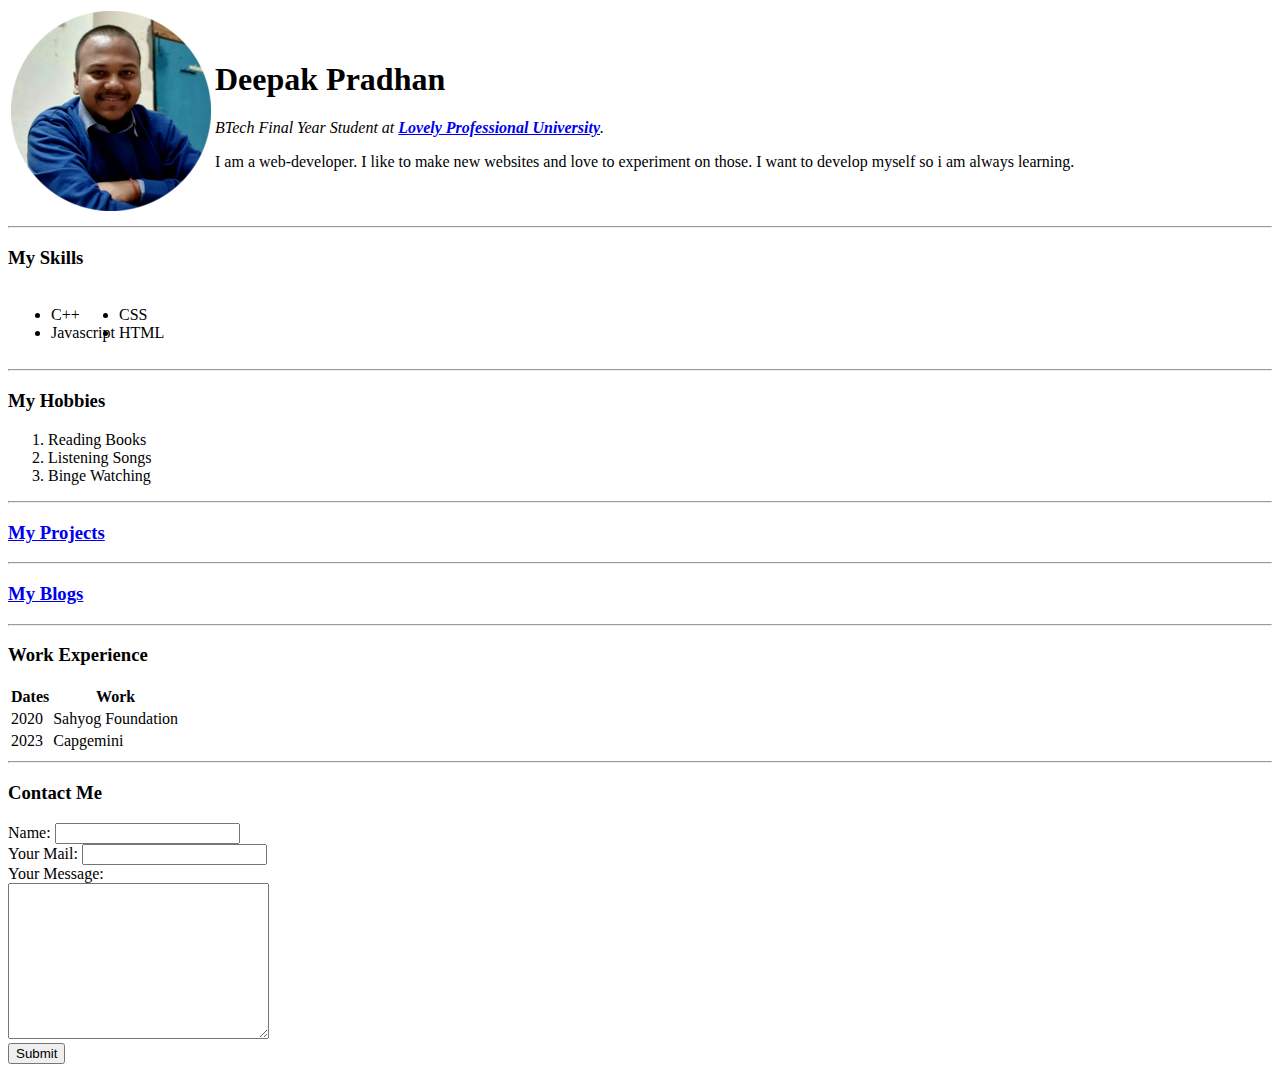
==== HTML Part/index.html @ 3244165a "Done with HTML part" ====
<!DOCTYPE html>
<html lang="en">
<head>
    <meta charset="UTF-8">
    <meta http-equiv="X-UA-Compatible" content="IE=edge">
    <meta name="viewport" content="width=device-width, initial-scale=1.0">
    <title>Deepak Pradhan</title>
</head>
<body>
    <table border-spacing="10px">
        <tr>
            <td><img src="/images/DP Profile Pic.png" alt="Deepak Profile Picture"></td>
            <td>
                <h1>Deepak Pradhan</h1>
                <p><em>BTech Final Year Student at <strong><a href="https://www.lpu.in/">Lovely Professional University</a></strong>.</em></p>
                <p>I am a web-developer. I like to make new websites and love to experiment on those. I want to develop myself so i am always learning.</p>
            </td>
        </tr>
    </table>
    <hr>
    <h3>My Skills</h3>
    <table>
        <tr>
            <td>
                <ul>
                    <li>C++</li>
                    <li>Javascript</li>
                </ul>
            </td>
            <td>
                <li>CSS</li>
                <li>HTML</li>
            </td>
            
        </tr>
    </table>
    <hr>
    <h3>My Hobbies</h3>
    <ol>
        <li>Reading Books</li>
        <li>Listening Songs</li>
        <li>Binge Watching</li>
    </ol>
    <hr>
    <h3><a href="https://deepakpradhan.netlify.app/projects.html">My Projects</a></h3>
    <hr>
    <h3><a href="https://deepakpradhan.netlify.app/blogs.html">My Blogs</a></h3>
    <hr>
    <h3>Work Experience</h3>
    <table>
        <thead>
            <tr>
                <th>Dates</th>
                <th>Work</th>
            </tr>
        </thead>
        <tbody>
            <tr>
                <td>2020</td>
                <td>Sahyog Foundation</td>
            </tr>
            <tr>
                <td>2023</td>
                <td>Capgemini</td>
            </tr>
        </tbody>
    </table>
    <hr>
    <h3>Contact Me</h3>
    <form action="mailto:dpkpradhan17@gmail.com" method="post" enctype="text/plain">
        <label for="Name">Name: </label>
        <input type="text" name="Name"><br>
        <label for="Email">Your Mail: </label>
        <input type="email" name="Email"><br>
        <label for="message">Your Message: </label><br>
        <textarea name="Message" rows="10" cols="30"></textarea><br>
        <input type="submit">
    </form>
    
</body>
</html>
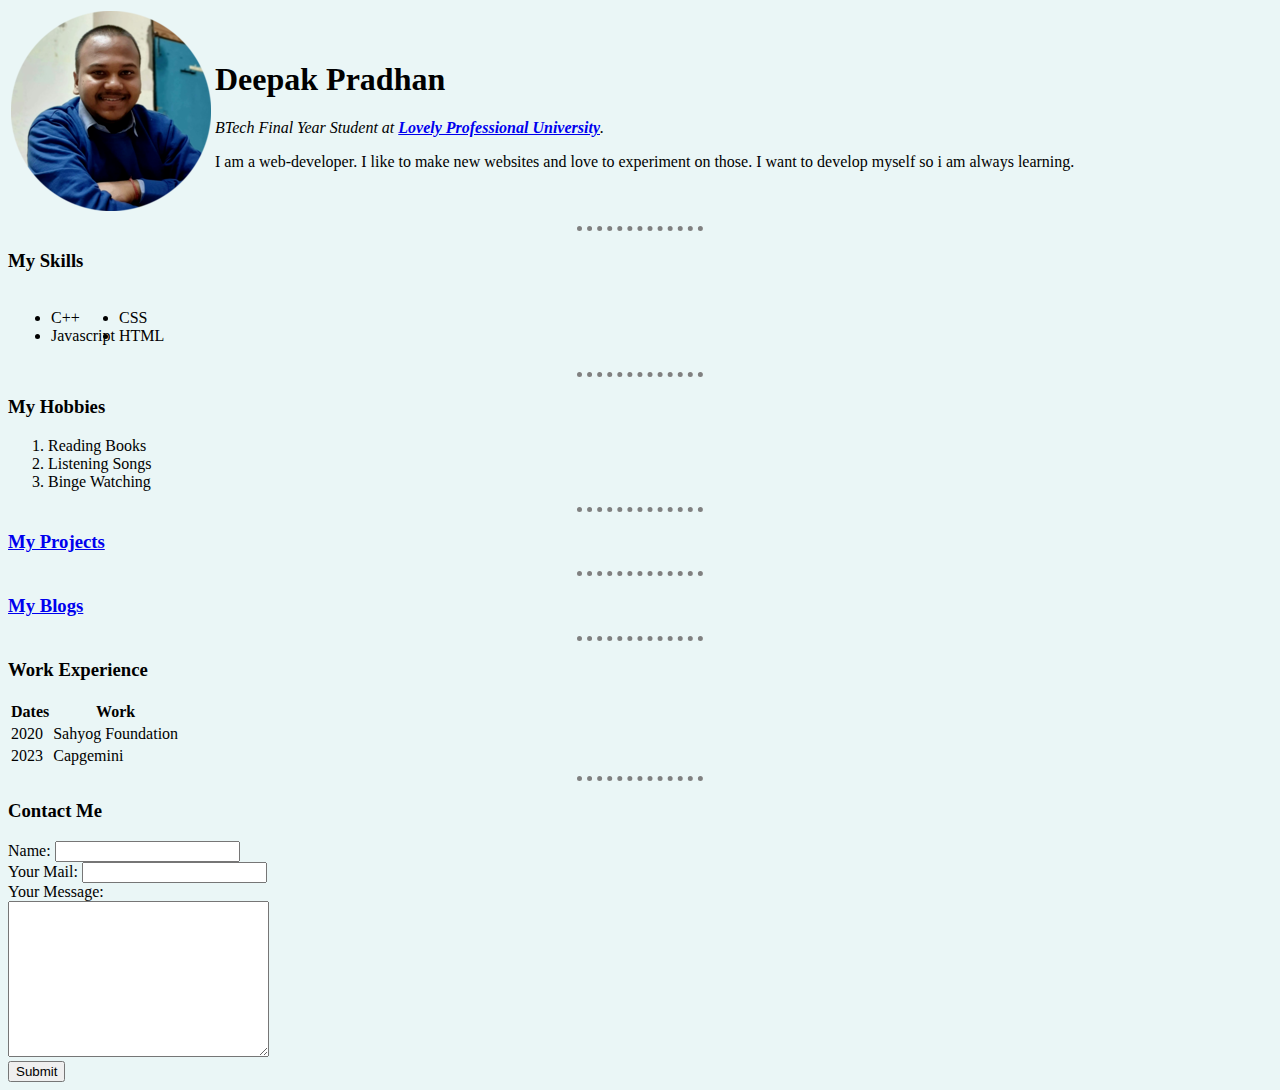
==== commit 5b27c86e: "Added some CSS" ====
--- a/HTML Part/index.html
+++ b/HTML Part/index.html
@@ -5,6 +5,7 @@
     <meta http-equiv="X-UA-Compatible" content="IE=edge">
     <meta name="viewport" content="width=device-width, initial-scale=1.0">
     <title>Deepak Pradhan</title>
+    <link rel="stylesheet" href="/CSS Part/styles.css">
 </head>
 <body>
     <table border-spacing="10px">
--- a/CSS Part/styles.css
+++ b/CSS Part/styles.css
@@ -0,0 +1,12 @@
+
+body{
+    background-color: #EAF6F6;
+}
+
+hr{
+    border-style: none;
+    border-color:grey;
+    border-top-style: dotted;
+    border-width: 5px;
+    width: 10%;
+}